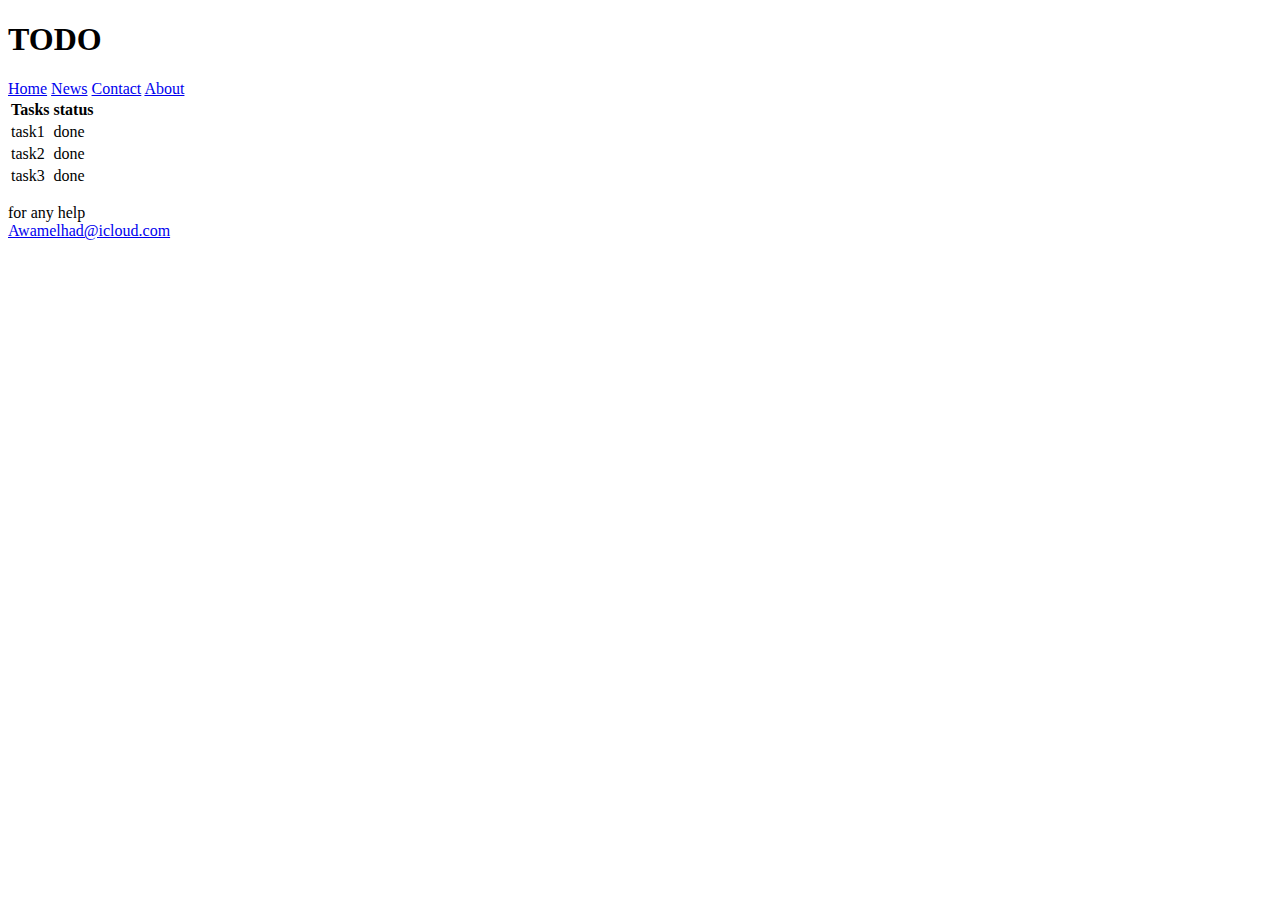
==== index.html @ 9c4bd43b "make a new todo project" ====
<!DOCTYPE html>
<html lang="en">
<head>
    <h1>TODO</h1>
    <meta charset="UTF-8">
    <meta http-equiv="X-UA-Compatible" content="IE=edge">
    <meta name="viewport" content="width=device-width, initial-scale=1.0">
    <title>Document</title>
    <link rel="stylesheet" href="style.css"



</head>
<head>
<body>
  
    <div class="topnav">
        <a class="active" href="about.html">Home</a>
        <a href="#news">News</a>
        <a href="#contact">Contact</a>
        <a href="#about">About</a>
      </div>
     
      
</body>
<table>
    <tr>
      <th>Tasks</th>
      <th>status</th>
      
      
    </tr>
    <tr>
      <td>task1</td>
      <td>done</td>
      
    </tr>
    <tr>
        <td>task2</td>
        <td>done</td>
        
      </tr>
    <tr>
      <td>task3</td>
      <td>done</td>
      
     
    </tr>
  </table>

<footer>
    <p>for any help<br>
    <a href="awamlehad@icloud.com">Awamelhad@icloud.com</a></p>
  </footer>
  <script src="todo-project/app.js"></script>
</body>
</head>




</footer>
</html>
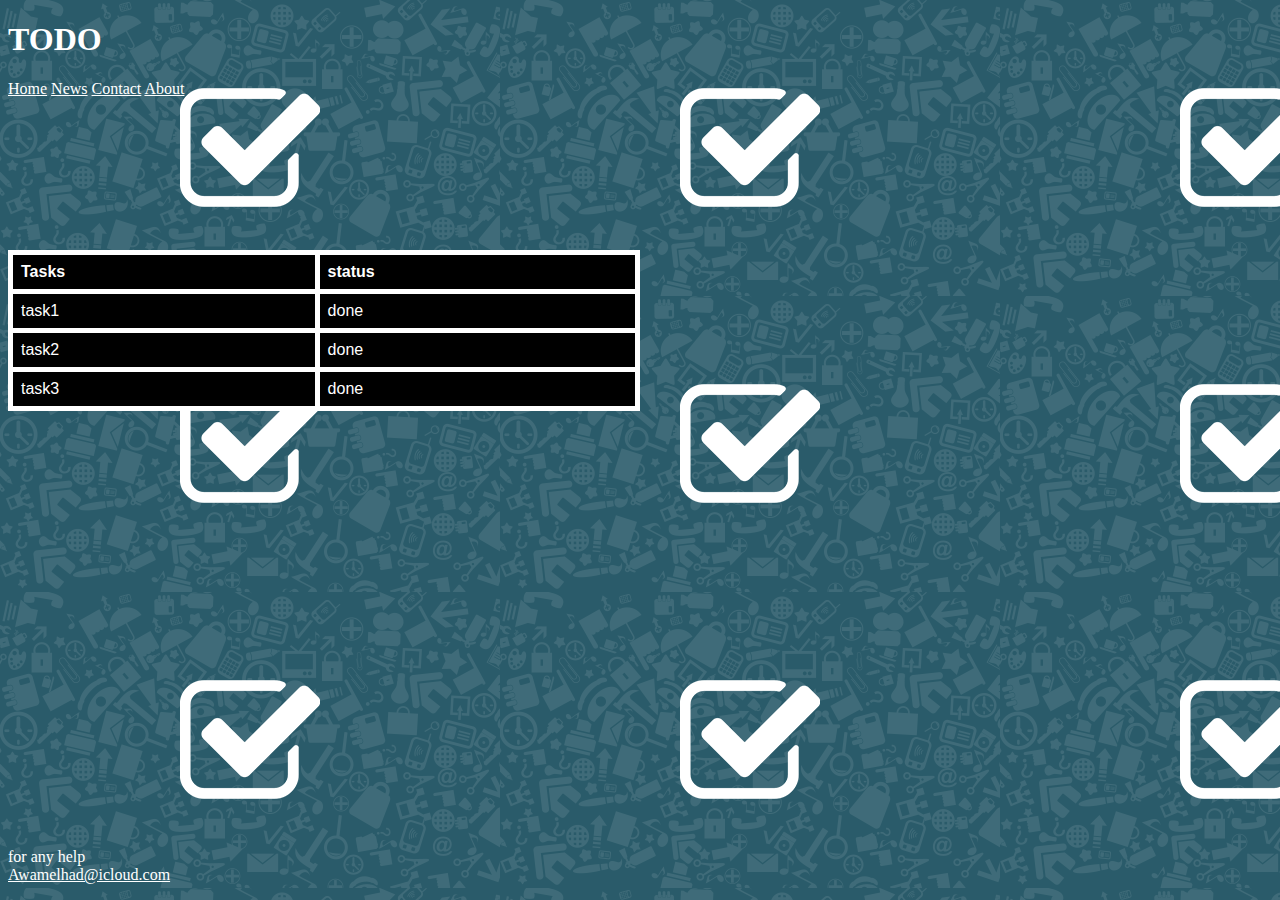
==== commit 5e12d915: "tryfex error" ====
--- a/index.html
+++ b/index.html
@@ -8,7 +8,7 @@
     <title>Document</title>
     <link rel="stylesheet" href="style.css"
 
-
+   
 
 </head>
 <head>
@@ -52,12 +52,9 @@
     <p>for any help<br>
     <a href="awamlehad@icloud.com">Awamelhad@icloud.com</a></p>
   </footer>
-  <script src="todo-project/app.js"></script>
+  <script src="java.js"></script>
 </body>
 </head>
 
 
-
-
-</footer>
 </html>--- a/style.css
+++ b/style.css
@@ -0,0 +1,52 @@
+h1{
+    color:white;
+  
+}
+
+body  {
+    background-image: url("imge/aprove.png");
+
+  }
+
+  a {
+    color: white;
+
+    align-content: center;
+    
+  }
+ 
+  footer {
+    bottom: 0;
+    position: absolute;
+    width: 50%;
+    ;
+}
+p{
+    color:white;
+}
+table {
+    font-family: arial, sans-serif;
+    border-collapse: collapse;
+    width: 50%;
+    background-color: black;
+  margin-top: 12%;
+
+    
+  }
+  
+  td, th {
+    border: 5px solid white;
+    text-align: left;
+    padding: 8px;
+    color: white;
+  }
+  
+ h2{
+    color: white;
+    text-align: center;
+    margin-top: 120px;
+    
+ }
+ label{
+    color: white;
+ }